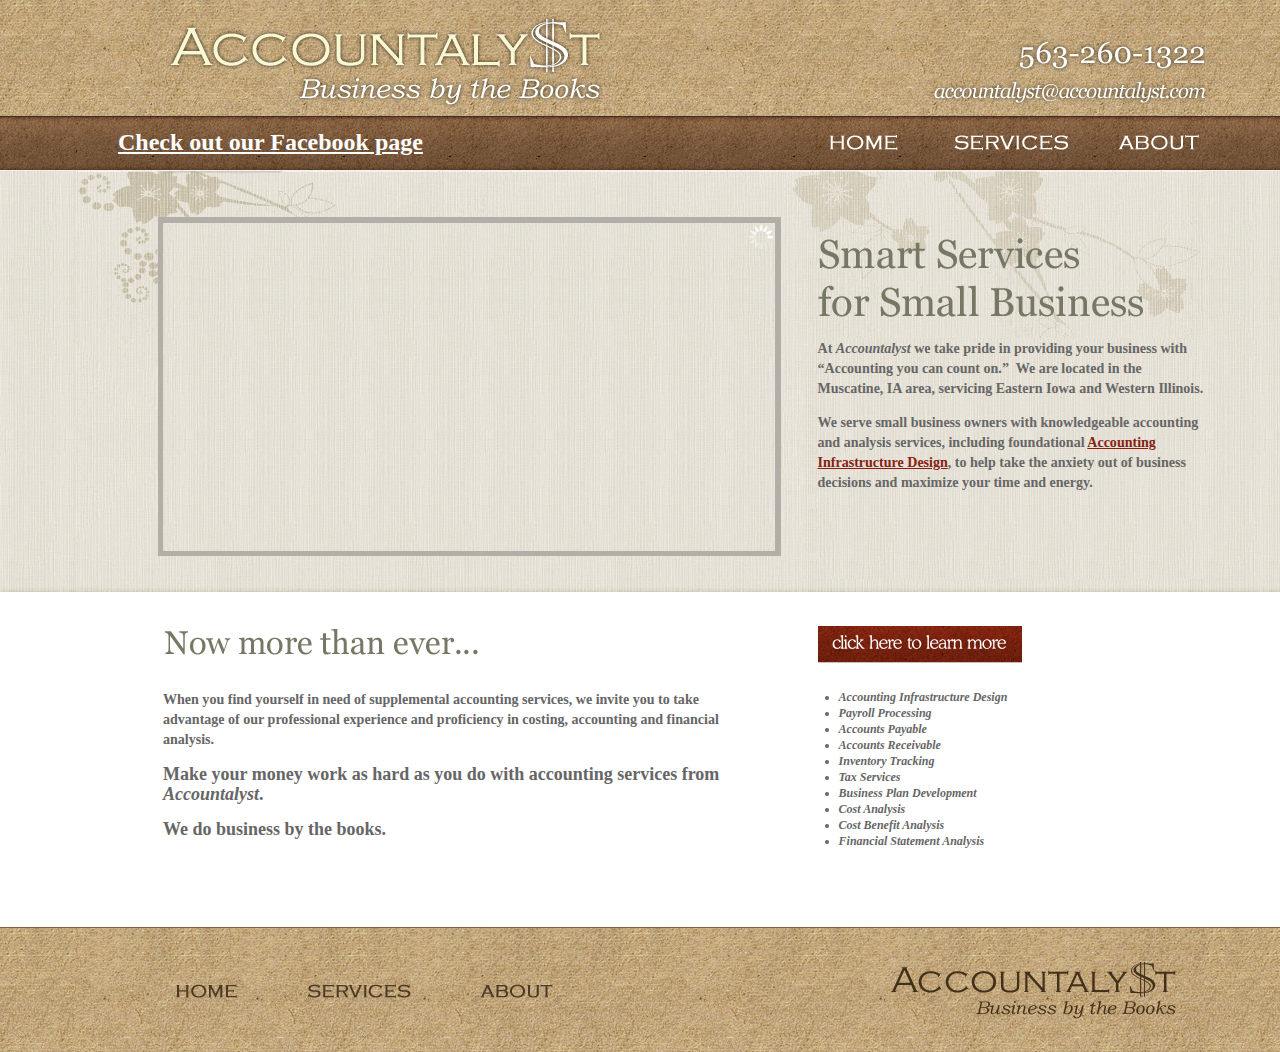
==== index.html @ f44b0646 "first commit" ====
<HTML>
<HEAD>
<TITLE>Accountalyst Muscatine bookkeeping accountant</TITLE>
<META HTTP-EQUIV="Content-Type" CONTENT="text/html; charset=iso-8859-1">
<style type="text/css">
<!--
-->
</style>
<link href="styles.css" rel="stylesheet" type="text/css">
<script type="text/javascript">
<!--
function MM_preloadImages() { //v3.0
  var d=document; if(d.images){ if(!d.MM_p) d.MM_p=new Array();
    var i,j=d.MM_p.length,a=MM_preloadImages.arguments; for(i=0; i<a.length; i++)
    if (a[i].indexOf("#")!=0){ d.MM_p[j]=new Image; d.MM_p[j++].src=a[i];}}
}

function MM_swapImgRestore() { //v3.0
  var i,x,a=document.MM_sr; for(i=0;a&&i<a.length&&(x=a[i])&&x.oSrc;i++) x.src=x.oSrc;
}

function MM_findObj(n, d) { //v4.01
  var p,i,x;  if(!d) d=document; if((p=n.indexOf("?"))>0&&parent.frames.length) {
    d=parent.frames[n.substring(p+1)].document; n=n.substring(0,p);}
  if(!(x=d[n])&&d.all) x=d.all[n]; for (i=0;!x&&i<d.forms.length;i++) x=d.forms[i][n];
  for(i=0;!x&&d.layers&&i<d.layers.length;i++) x=MM_findObj(n,d.layers[i].document);
  if(!x && d.getElementById) x=d.getElementById(n); return x;
}

function MM_swapImage() { //v3.0
  var i,j=0,x,a=MM_swapImage.arguments; document.MM_sr=new Array; for(i=0;i<(a.length-2);i+=3)
   if ((x=MM_findObj(a[i]))!=null){document.MM_sr[j++]=x; if(!x.oSrc) x.oSrc=x.src; x.src=a[i+2];}
}
//-->
</script>
</HEAD>
<BODY LEFTMARGIN=0 TOPMARGIN=0 MARGINWIDTH=0 MARGINHEIGHT=0 onLoad="MM_preloadImages('images/_overs_08.gif','images/_overs_09.gif','images/_overs_10.gif')">
<table width="100%" border="0" cellspacing="0" cellpadding="0">
  <tr>
    <td background="images/bg_01.gif"><div align="center">
      <TABLE WIDTH=1130 BORDER=0 CELLPADDING=0 CELLSPACING=0>
        <TR>
          <TD COLSPAN=2 ROWSPAN=3><a href="index.html"><IMG SRC="images/header_02.gif" WIDTH=857 HEIGHT=116 ALT=""></a></TD>
          <TD COLSPAN=2><IMG SRC="images/header_03.gif" WIDTH=273 HEIGHT=34 ALT=""></TD>
        </TR>
        <TR>
          <TD COLSPAN=2><IMG SRC="images/header_05.gif" WIDTH=273 HEIGHT=42 ALT=""></TD>
        </TR>
        <TR>
          <TD COLSPAN=2><a href="#" onClick="JavaScript:window.location='mailto:'+'accountalyst'+'@'+'accountalyst'+'.com'"><IMG SRC="images/header_06.gif" WIDTH=273 HEIGHT=40 ALT=""></a></TD>
        </TR>
        <TR>
          <TD><IMG SRC="images/header_07.gif" WIDTH=700 HEIGHT=54 ALT=""></TD>
          <TD><a href="index.html"><IMG SRC="images/header_08.gif" ALT="" WIDTH=157 HEIGHT=54 id="Image1" onMouseOver="MM_swapImage('Image1','','images/_overs_08.gif',1)" onMouseOut="MM_swapImgRestore()"></a></TD>
          <TD><a href="services.html"><IMG SRC="images/header_09.gif" ALT="" WIDTH=159 HEIGHT=54 id="Image2" onMouseOver="MM_swapImage('Image2','','images/_overs_09.gif',1)" onMouseOut="MM_swapImgRestore()"></a></TD>
          <TD><a href="about.html"><IMG SRC="images/header_10.gif" ALT="" WIDTH=114 HEIGHT=54 id="Image3" onMouseOver="MM_swapImage('Image3','','images/_overs_10.gif',1)" onMouseOut="MM_swapImgRestore()"></a></TD>
        </TR>
      </TABLE>
    </div></td>
  </tr>
</table>
<table width="100%" border="0" cellspacing="0" cellpadding="0">
  <tr>
    <td background="images/bg_11.gif"><div align="center">
      <TABLE WIDTH=1131 BORDER=0 CELLPADDING=0 CELLSPACING=0>
        <TR>
          <TD width="88"><IMG SRC="images/hp_12.gif" WIDTH=88 HEIGHT=53 ALT=""></TD>
          <TD width="612"><IMG SRC="images/hp_13.gif" WIDTH=612 HEIGHT=53 ALT=""></TD>
          <TD COLSPAN=2><IMG SRC="images/hp_14.gif" WIDTH=430 HEIGHT=53 ALT=""></TD>
          <TD width="1"><IMG SRC="images/spacer.gif" WIDTH=1 HEIGHT=53 ALT=""></TD>
        </TR>
        <TR>
          <TD ROWSPAN=2><IMG SRC="images/hp_15.gif" WIDTH=88 HEIGHT=328 ALT=""></TD>
          <TD ROWSPAN=2>
                 <link rel="stylesheet" type="text/css" href="css/slideshow.css" media="screen" />
	<script type="text/javascript" src="js/mootools.js"></script>
	<script type="text/javascript" src="js/slideshow.js"></script>
	<script type="text/javascript">		
	//<![CDATA[
	  window.addEvent('domready', function(){
	    var data = {
	      '1.jpg': { caption: '' }, 
	      '2.jpg': { caption: '' },  
	      '3.jpg': { caption: '' }
	    };
	    var myShow = new Slideshow('show', data, {controller: false, height: 328, hu: 'rotation/', thumbnails: false, width: 612});
	  });
	//]]>
	</script>
  <div id="show" class="slideshow">
    <img src="rotation/1.jpg" alt="" />
  </div>
          </TD>
          <TD width="43"><IMG SRC="images/hp_17.gif" WIDTH=43 HEIGHT=115 ALT=""></TD>
          <TD width="387"><IMG SRC="images/hp_18.gif" WIDTH=387 HEIGHT=115 ALT=""></TD>
          <TD><IMG SRC="images/spacer.gif" WIDTH=1 HEIGHT=115 ALT=""></TD>
        </TR>
        <TR>
          <TD ROWSPAN=2><IMG SRC="images/hp_19.gif" WIDTH=43 HEIGHT=241 ALT=""></TD>
          <TD ROWSPAN=2 valign="top"><h3><strong>At&nbsp;<em>Accountalyst</em>&nbsp;we take pride in providing your  business with &ldquo;Accounting you can count on.&rdquo;&nbsp;  We are located in the Muscatine, IA area, servicing Eastern Iowa and Western  Illinois.</strong></h3>
            <h3>We serve small business  owners with knowledgeable accounting and analysis services, including foundational <a href="services.html">Accounting Infrastructure Design</a>,  to help take the anxiety out of business decisions and maximize your time and  energy.</h3></TD>
          <TD><IMG SRC="images/spacer.gif" WIDTH=1 HEIGHT=213 ALT=""></TD>
        </TR>
        <TR>
          <TD><IMG SRC="images/hp_21.gif" WIDTH=88 HEIGHT=28 ALT=""></TD>
          <TD><IMG SRC="images/hp_22.gif" WIDTH=612 HEIGHT=28 ALT=""></TD>
          <TD><IMG SRC="images/spacer.gif" WIDTH=1 HEIGHT=28 ALT=""></TD>
        </TR>
        <TR>
          <TD COLSPAN=4><IMG SRC="images/hp_23.gif" WIDTH=1130 HEIGHT=13 ALT=""></TD>
          <TD><IMG SRC="images/spacer.gif" WIDTH=1 HEIGHT=13 ALT=""></TD>
        </TR>
      </TABLE>
    </div></td>
  </tr>
</table>
<table width="100%" border="0" cellspacing="0" cellpadding="0">
  <tr>
    <td><div align="center">
      <TABLE WIDTH=1130 BORDER=0 CELLPADDING=0 CELLSPACING=0>
        <TR>
          <TD COLSPAN=4><IMG SRC="images/body_25.gif" WIDTH=1130 HEIGHT=31 ALT=""></TD>
        </TR>
        <TR>
          <TD width="88"><IMG SRC="images/body_26.gif" WIDTH=88 HEIGHT=46 ALT=""></TD>
          <TD width="612"><IMG SRC="images/body_27.gif" WIDTH=612 HEIGHT=46 ALT=""></TD>
          <TD width="43"><IMG SRC="images/body_28.gif" WIDTH=43 HEIGHT=46 ALT=""></TD>
          <TD width="387"><a href="services.html"><IMG SRC="images/body_29.gif" WIDTH=387 HEIGHT=46 ALT=""></a></TD>
        </TR>
        <TR>
          <TD><IMG SRC="images/body_30.gif" WIDTH=88 HEIGHT=224 ALT=""></TD>
          <TD colspan="3" valign="top"><table width="100%" border="0" cellspacing="0" cellpadding="0">
            <tr>
              <td valign="top">&nbsp;</td>
              <td>&nbsp;&nbsp;&nbsp;&nbsp;&nbsp;&nbsp;</td>
              <td valign="top">&nbsp;</td>
            </tr>
            <tr>
              <td width="57%" valign="top"><h3>When you find yourself in need of supplemental accounting services,
              we invite you to take advantage of our professional experience and
              proficiency in costing, accounting and financial analysis.</h3>
                <h2>Make your money work as hard as you do
                with accounting services from <em>Accountalyst</em>.</h2>
                <h2>We do business by the books.</h2></td>
              <td width="4%">&nbsp;</td>
              <td width="39%" valign="top"><ul class="Normal">
                <li><strong><em>Accounting  Infrastructure Design </em></strong></li>
                <li><strong><em> Payroll Processing</em></strong></li>
                <li><strong><em> Accounts Payable </em></strong></li>
                <li><strong><em> Accounts Receivable </em></strong></li>
                <li><strong><em> Inventory Tracking</em></strong></li>
                <li><strong><em> Tax Services</em></strong></li>
                <li><strong><em> Business Plan Development</em></strong></li>
                <li><strong><em> Cost Analysis</em></strong></li>
                <li><strong><em> Cost Benefit Analysis</em></strong></li>
                <li><strong><em> Financial Statement Analysis</em></strong></li>
              </ul>              </td>
            </tr>
          </table>
            </TD>
          </TR>
        <TR>
          <TD><IMG SRC="images/body_34.gif" WIDTH=88 HEIGHT=33 ALT=""></TD>
          <TD><IMG SRC="images/body_35.gif" WIDTH=612 HEIGHT=33 ALT=""></TD>
          <TD><IMG SRC="images/body_36.gif" WIDTH=43 HEIGHT=33 ALT=""></TD>
          <TD><IMG SRC="images/body_37.gif" WIDTH=387 HEIGHT=33 ALT=""></TD>
        </TR>
      </TABLE>
    </div></td>
  </tr>
</table>
<table width="100%" border="0" cellspacing="0" cellpadding="0">
  <tr>
    <td background="images/bg_38.gif"><div align="center">
      <TABLE WIDTH=1130 BORDER=0 CELLPADDING=0 CELLSPACING=0>
        <TR>
          <TD COLSPAN=5><IMG SRC="images/footer_39.gif" WIDTH=1130 HEIGHT=29 ALT=""></TD>
        </TR>
        <TR>
          <TD width="88"><IMG SRC="images/footer_40.gif" WIDTH=88 HEIGHT=65 ALT=""></TD>
          <TD width="115"><a href="index.html"><IMG SRC="images/footer_41.gif" WIDTH=115 HEIGHT=65 ALT=""></a></TD>
          <TD width="157"><a href="services.html"><IMG SRC="images/footer_42.gif" WIDTH=157 HEIGHT=65 ALT=""></a></TD>
          <TD width="126"><a href="about.html"><IMG SRC="images/footer_43.gif" WIDTH=126 HEIGHT=65 ALT=""></a></TD>
          <TD width="644"><a href="index.html"><IMG SRC="images/footer_44.gif" WIDTH=644 HEIGHT=65 ALT=""></a></TD>
        </TR>
        <TR>
          <TD COLSPAN=5><IMG SRC="images/footer_45.gif" WIDTH=1130 HEIGHT=32 ALT=""></TD>
        </TR>
      </TABLE>
    </div></td>
  </tr>
</table>
<div style="position: absolute; top: 129px; left: 118px;"><a style="font-family: Copperplate, Georgia, Times, serif; font-size: 24px; font-style: normal; font-variant: normal; font-weight: 700; line-height: 26.4px; color: white; white-space: nowrap;" href="https://www.facebook.com/Accountalyst-253672731315533/" target="_blank">Check out our Facebook page</a></div>
</BODY>
</HTML>
---- styles.css ----
body,td,th {
	font-family: Georgia, "Times New Roman", Times, serif;
	font-size: 12px;
	color: #666666;
	line-height: 20px;
}
h1 {
	font-size: 30px;
	font-style: italic;
	font-weight: bold;
	color: #999999;
}

.Normal {
	line-height: 16px;
	font-weight: bold;
}
h2 {
	font-size: 18px;
	font-weight: bold;
	color: #666666;
}

a:link {
	color: #862212;
	text-decoration: underline;
}
a:visited {
	text-decoration: underline;
	color: #73210C;
}
a:hover {
	text-decoration: none;
	color: #776346;
}
a:active {
	text-decoration: underline;
	color: #76200C;
}
body {
	background-color: #FFFFFF;
}
a img {
	border-top-style: none;
	border-right-style: none;
	border-bottom-style: none;
	border-left-style: none;
}
h4 {
	border-bottom-width: 4px;
	border-bottom-style: double;
	border-bottom-color: #CCCCCC;
}
.Images {
	border: 4px double #999999;
}
---- css/slideshow.css ----
/**
Stylesheet: Slideshow.css
	CSS for Slideshow.

License:
	MIT-style license.

Copyright:
	Copyright (c) 2008 [Aeron Glemann](http://www.electricprism.com/aeron/).
	
HTML:
	<div class="slideshow">
		<div class="slideshow-images" />
		<div class="slideshow-captions" />
		<div class="slideshow-controller" />
		<div class="slideshow-loader" />
		<div class="slideshow-thumbnails" />
	</div>
	
Notes:
	These next four rules are set by the Slideshow script.
	You can override any of them with the !important keyword but the slideshow probably will not work as intended.
*/

.slideshow {
	display: block;
	position: relative;
	z-index: 0;
}
.slideshow-images {
	display: block;
	overflow: hidden;
	position: relative;
}		
.slideshow-images img {
	display: block;
	position: absolute;
	z-index: 1;
}		
.slideshow-thumbnails {
	overflow: hidden;
}

/**
HTML:
	<div class="slideshow-images">
		<img />
		<img />
	</div>
	
Notes:
	The images div is where the slides are shown.
	Customize the visible / prev / next classes to effect the slideshow transitions: fading, wiping, etc.
*/

.slideshow-images {
	height: 328px;
	width: 612px;
}		
.slideshow-images-visible { 
	opacity: 1;
}	
.slideshow-images-prev { 
	opacity: 0; 
}
.slideshow-images-next { 
	opacity: 0; 
}
.slideshow-images img {
	float: left;
	left: 0;
	top: 0;
}	

/**
Notes:
	These are examples of user-defined styles.
	Customize these classes to your usage of Slideshow.
*/

.slideshow {
	height: 328px;
	margin: 0 auto;
	width: 612px;
}
.slideshow a img {
	border: 0;
}

/**
HTML:
	<div class="slideshow-captions">
		...
	</div>
	
Notes:
	Customize the hidden / visible classes to affect the captions animation.
*/

.slideshow-captions {
	background: #000;
	bottom: 0;
	color: #FFF;
	font: normal 12px/22px Arial, sans-serif;
	left: 0;
	overflow: hidden;
	position: absolute;
	text-indent: 10px;
	width: 100%;
	z-index: 10000;
}
.slideshow-captions-hidden {
	height: 0;
	opacity: 0;
}
.slideshow-captions-visible {
	height: 22px;
	opacity: .7;
}

/**
HTML:
	<div class="slideshow-controller">
		<ul>
			<li class="first"><a /></li>
			<li class="prev"><a /></li>
			<li class="pause play"><a /></li>
			<li class="next"><a /></li>
			<li class="last"><a /></li>
		</ul>
	</div>
	
Notes:
	Customize the hidden / visible classes to affect the controller animation.
*/

.slideshow-controller {
	background: url(controller.png) no-repeat;
	height: 42px;
	left: 50%;
	margin: -21px 0 0 -119px;
	overflow: hidden;
	position: absolute;
	top: 50%;
	width: 238px;
	z-index: 10000;
}
.slideshow-controller * {
	margin: 0;
	padding: 0;
}
.slideshow-controller-hidden { 
	opacity: 0;
}
.slideshow-controller-visible {
	opacity: 1;
}
.slideshow-controller a {
	cursor: pointer;
	display: block;
	height: 18px;
	overflow: hidden;
	position: absolute;
	top: 12px;
}
.slideshow-controller a.active {
	background-position: 0 18px;
}
.slideshow-controller li {
	list-style: none;
}
.slideshow-controller li.first a {
	background-image: url(controller-first.gif);
	left: 33px;
	width: 19px;
}
.slideshow-controller li.last a {
	background-image: url(controller-last.gif);
	left: 186px;
	width: 19px;
}
.slideshow-controller li.next a {
	background-image: url(controller-next.gif);
	left: 145px;
	width: 28px;
}
.slideshow-controller li.pause a {
	background-image: url(controller-pause.gif);
	left: 109px;
	width: 20px;
}
.slideshow-controller li.play a {
	background-position: 20px 0;
}
.slideshow-controller li.play a.active {
	background-position: 20px 18px;
}
.slideshow-controller li.prev a {
	background-image: url(controller-prev.gif);
	left: 65px;
	width: 28px;
}

/**
HTML:
	<div class="slideshow-loader" />
	
Notes:
	Customize the hidden / visible classes to affect the loader animation.
*/

.slideshow-loader {
	height: 28px;
	right: 0;
	position: absolute;
	top: 0;
	width: 28px;
	z-index: 10001;
}
.slideshow-loader-hidden {
	opacity: 0;
}
.slideshow-loader-visible {
	opacity: 1;
}

/**
HTML:
	<div class="slideshow-thumbnails">
		<ul>
			<li><a class="slideshow-thumbnails-active" /></li>
			<li><a class="slideshow-thumbnails-inactive" /></li>
			...
			<li><a class="slideshow-thumbnails-inactive" /></li>
		</ul>
	</div>
	
Notes:
	Customize the active / inactive classes to affect the thumbnails animation.
	Use the !important keyword to override FX without affecting performance.
*/

.slideshow-thumbnails {
	bottom: -65px;
	height: 65px;
	left: 0;
	position: absolute;
	width: 100%;
}
.slideshow-thumbnails * {
	margin: 0;
	padding: 0;
}
.slideshow-thumbnails ul {
	height: 65px;
	left: 0;
	position: absolute;
	top: 0;
	width: 10000px;
}
.slideshow-thumbnails li {
	float: left;
	list-style: none;
	margin: 5px 5px 5px 0;
	position: relative;
}
.slideshow-thumbnails a {
	display: block;
	float: left;
	padding: 5px;
	position: relative; 
}
.slideshow-thumbnails a:hover {
	background-color: #FF9 !important;
	opacity: 1 !important;
}
.slideshow-thumbnails img {
	display: block;
}
.slideshow-thumbnails-active {
	background-color: #9FF;
	opacity: 1;
}
.slideshow-thumbnails-inactive {
	background-color: #FFF;
	opacity: .5;
}
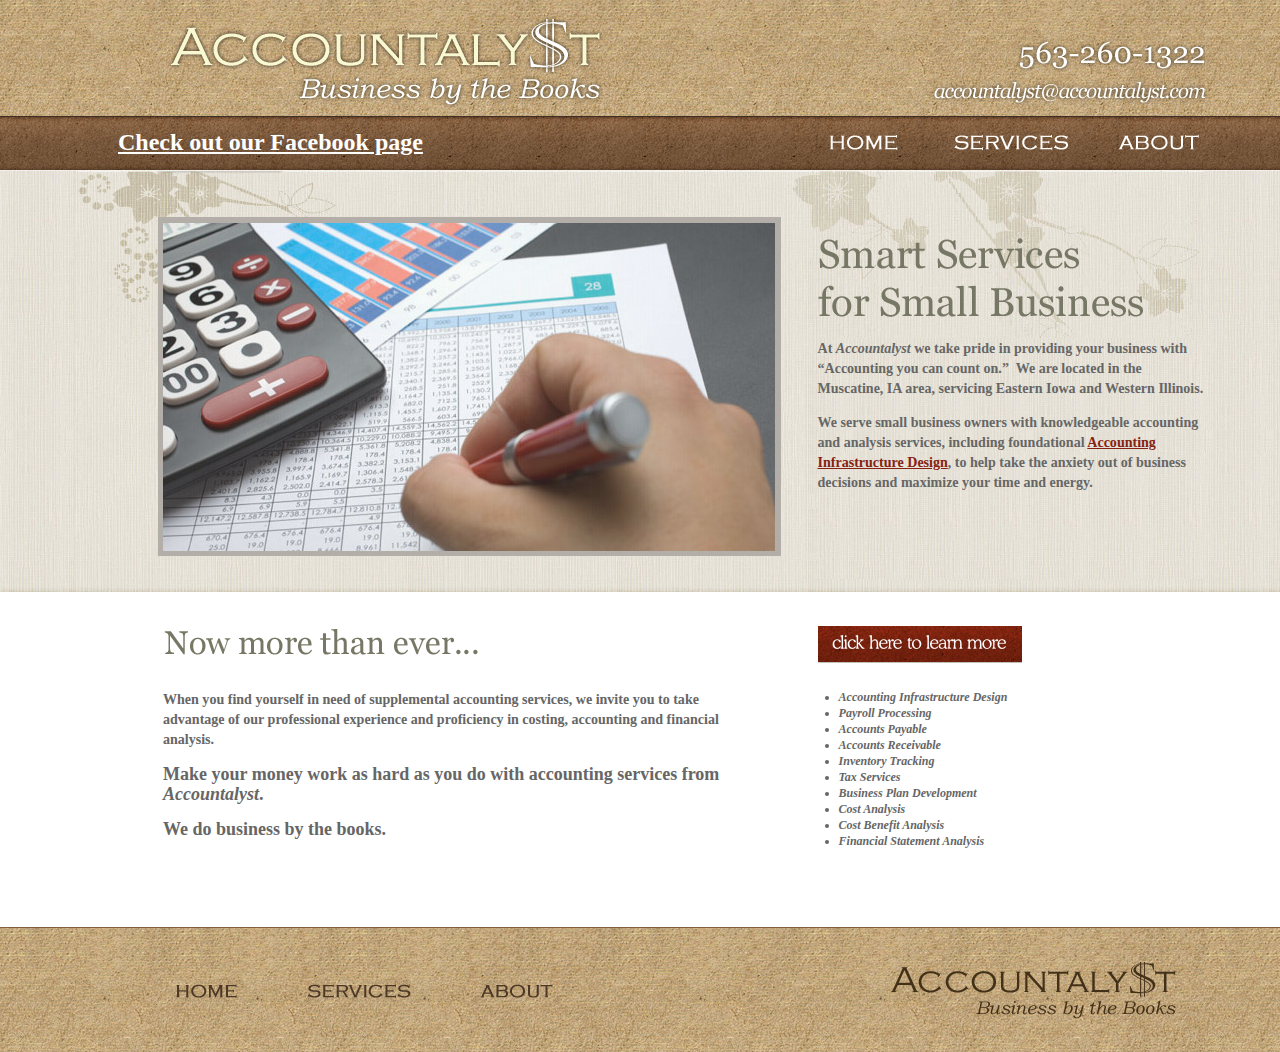
==== commit dcc5aab0: "Homepage image rotation" ====
--- a/index.html
+++ b/index.html
@@ -51,9 +51,9 @@
         </TR>
         <TR>
           <TD><IMG SRC="images/header_07.gif" WIDTH=700 HEIGHT=54 ALT=""></TD>
-          <TD><a href="index.html"><IMG SRC="images/header_08.gif" ALT="" WIDTH=157 HEIGHT=54 id="Image1" onMouseOver="MM_swapImage('Image1','','images/_overs_08.gif',1)" onMouseOut="MM_swapImgRestore()"></a></TD>
-          <TD><a href="services.html"><IMG SRC="images/header_09.gif" ALT="" WIDTH=159 HEIGHT=54 id="Image2" onMouseOver="MM_swapImage('Image2','','images/_overs_09.gif',1)" onMouseOut="MM_swapImgRestore()"></a></TD>
-          <TD><a href="about.html"><IMG SRC="images/header_10.gif" ALT="" WIDTH=114 HEIGHT=54 id="Image3" onMouseOver="MM_swapImage('Image3','','images/_overs_10.gif',1)" onMouseOut="MM_swapImgRestore()"></a></TD>
+          <TD><a href="index.html"><IMG SRC="images/header_08.gif" ALT="" WIDTH=157 HEIGHT=54 id="Image1" onMouseOver="MM_swapImage('Image1','','./images/_overs_08.gif',1)" onMouseOut="MM_swapImgRestore()"></a></TD>
+          <TD><a href="services.html"><IMG SRC="images/header_09.gif" ALT="" WIDTH=159 HEIGHT=54 id="Image2" onMouseOver="MM_swapImage('Image2','','./images/_overs_09.gif',1)" onMouseOut="MM_swapImgRestore()"></a></TD>
+          <TD><a href="about.html"><IMG SRC="images/header_10.gif" ALT="" WIDTH=114 HEIGHT=54 id="Image3" onMouseOver="MM_swapImage('Image3','','./images/_overs_10.gif',1)" onMouseOut="MM_swapImgRestore()"></a></TD>
         </TR>
       </TABLE>
     </div></td>
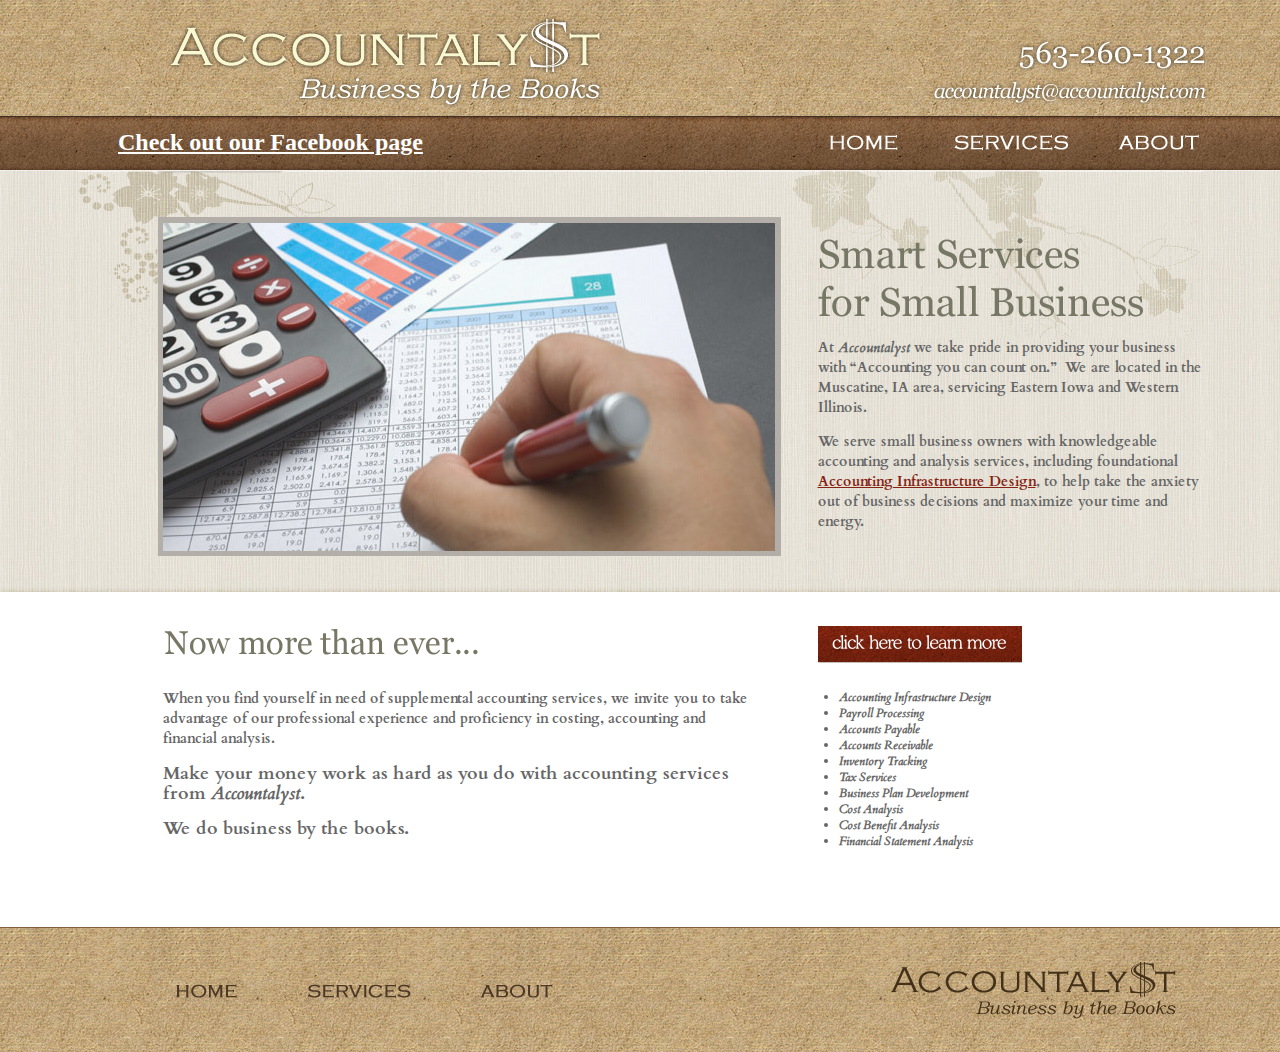
==== commit 907fded6: "Changed body font" ====
--- a/index.html
+++ b/index.html
@@ -2,6 +2,7 @@
 <HEAD>
 <TITLE>Accountalyst Muscatine bookkeeping accountant</TITLE>
 <META HTTP-EQUIV="Content-Type" CONTENT="text/html; charset=iso-8859-1">
+<link href="https://fonts.googleapis.com/css?family=Cardo" rel="stylesheet">
 <style type="text/css">
 <!--
 -->
@@ -27,9 +28,8 @@
   if(!x && d.getElementById) x=d.getElementById(n); return x;
 }
 
-function MM_swapImage() { //v3.0
-  var i,j=0,x,a=MM_swapImage.arguments; document.MM_sr=new Array; for(i=0;i<(a.length-2);i+=3)
-   if ((x=MM_findObj(a[i]))!=null){document.MM_sr[j++]=x; if(!x.oSrc) x.oSrc=x.src; x.src=a[i+2];}
+function MM_swapImage(source) {
+  this.src=source;
 }
 //-->
 </script>
@@ -51,9 +51,9 @@
         </TR>
         <TR>
           <TD><IMG SRC="images/header_07.gif" WIDTH=700 HEIGHT=54 ALT=""></TD>
-          <TD><a href="index.html"><IMG SRC="images/header_08.gif" ALT="" WIDTH=157 HEIGHT=54 id="Image1" onMouseOver="MM_swapImage('Image1','','./images/_overs_08.gif',1)" onMouseOut="MM_swapImgRestore()"></a></TD>
-          <TD><a href="services.html"><IMG SRC="images/header_09.gif" ALT="" WIDTH=159 HEIGHT=54 id="Image2" onMouseOver="MM_swapImage('Image2','','./images/_overs_09.gif',1)" onMouseOut="MM_swapImgRestore()"></a></TD>
-          <TD><a href="about.html"><IMG SRC="images/header_10.gif" ALT="" WIDTH=114 HEIGHT=54 id="Image3" onMouseOver="MM_swapImage('Image3','','./images/_overs_10.gif',1)" onMouseOut="MM_swapImgRestore()"></a></TD>
+          <TD><a href="index.html"><IMG SRC="images/header_08.gif" ALT="" WIDTH=157 HEIGHT=54 id="Image1" onMouseOver="MM_swapImage('images/_overs_08.gif')" onMouseOut="MM_swapImage('images/header_08.gif')"></a></TD>
+          <TD><a href="services.html"><IMG SRC="images/header_09.gif" ALT="" WIDTH=159 HEIGHT=54 id="Image2" onMouseOver="MM_swapImage('images/_overs_09.gif')" onMouseOut="MM_swapImage('images/header_09.gif')"></a></TD>
+          <TD><a href="about.html"><IMG SRC="images/header_10.gif" ALT="" WIDTH=114 HEIGHT=54 id="Image3" onMouseOver="MM_swapImage('images/_overs_10.gif')" onMouseOut="MM_swapImage('images/header_10.gif')"></a></TD>
         </TR>
       </TABLE>
     </div></td>
--- a/styles.css
+++ b/styles.css
@@ -1,5 +1,5 @@
 body,td,th {
-	font-family: Georgia, "Times New Roman", Times, serif;
+  font-family: 'Cardo', Georgia, "Times New Roman", Times, serif;
 	font-size: 12px;
 	color: #666666;
 	line-height: 20px;
